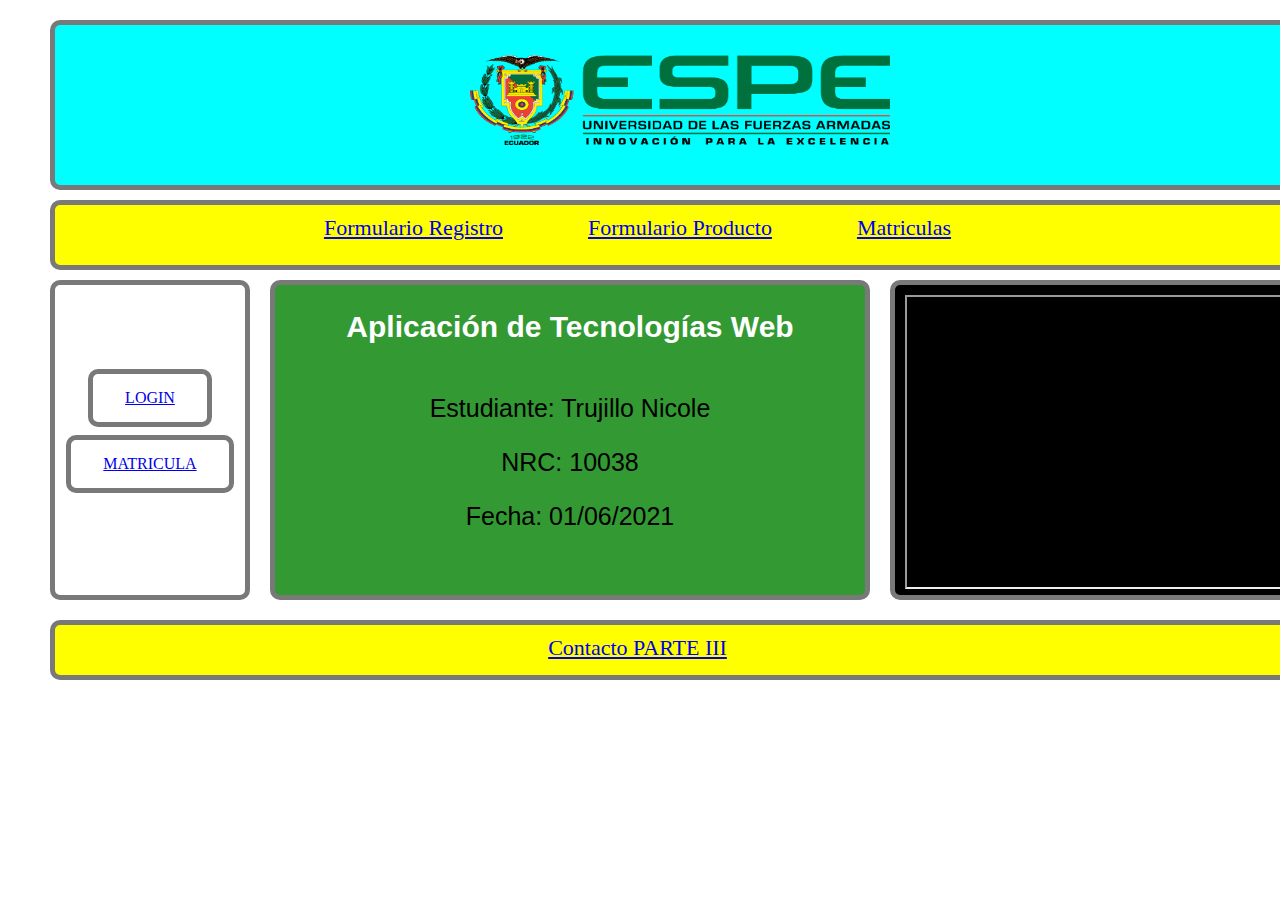
==== index.html @ 7403d6cd "Actividad" ====
<!DOCTYPE html>
  <html>
  <head>
    <meta charset="utf-8">
    <meta name="viewport" content="width=device-width, initial-scale=1">
    <!-- Estilos -->
    <link rel="stylesheet" href="css/estilos.css">
    <script src="js/main.js"></script>

    <title>Home Page</title>

  </head>
  <body>
    <div class="container">
      <div class="row">
        <div id="header">
          <img src="img/logo_ESPE.png">
        </div>
        <div id="navBar">
          <ul>
            <li><a href="html/FormRegistro.html">Formulario Registro</a></li>
            <li><a href="html/FormProducto.html">Formulario Producto</a></li>
            <li><a href="#">Matriculas</a></li>
          </ul>
        </div>
        <div id="leftMenu">
          <p class="Boton"><a href="html/FormLoginAvanzado.html" target="_blank">LOGIN</a></p>
          <p class="Boton"><a href="#">MATRICULA</a></p>
        </div>
        <div id="content">
         <h2>Aplicación de Tecnologías Web</h2>
         <p class="Texto">Estudiante: Trujillo Nicole</p>
         <p class="Texto">NRC: 10038</p>
         <p class="Texto">Fecha: 01/06/2021</p>
        </div>
        <div id="rightMenu">
          <iframe width="390" height="290" src="https://www.youtube.com/embed/_LqBlEJcBSw" title="YouTube video player" frameborder="1" allow="accelerometer; autoplay; clipboard-write; encrypted-media; gyroscope; picture-in-picture" allowfullscreen></iframe>
        </div>
        <div id="footer">
          <ul>
            <li><a href="html/FormContacto.html" target="_blank">Contacto PARTE III</a></li>
          </ul>
        </div>
      </div>
    </div>
  </body>
  </html>
---- css/estilos.css ----
body {
  width:1300px;
  margin: 0 auto;  /* Para que el contenedor este centrado */
  text-align:center;
}

h2{
  text-align: center;
  margin-bottom: 50px;
  color:#FFF;
  font-family:Verdana, Geneva, sans-serif;
  font-size: 30px;
}

.Texto{
  text-align: center;
  color:#000;
  font-family:Arial;
  font-size: 25px;
	
}

.Boton {
  background-color: #ffffff;
  border-width:5px;
	border-style:solid;
	border-color:rgba(121, 121, 121, 1);
	border-radius:10px;
  color: #0000FF;
  padding: 15px 32px;
  text-align: center;
  text-decoration: none;
  display: inline-block;
  font-size: 16px;
  margin: 4px 2px;
  cursor: pointer;
}

/* HEADER   */
#header {   
  position:absolute;
  left:50px;
  top:20px;
  width: 1260px;
  height:170px;
  float: none;
  background:inherit;
  background-color: rgba(0, 255, 255);
  box-sizing:border-box;
  border-width:5px;
  border-style:solid;
  border-color:rgba(121, 121, 121, 1);
  border-radius:10px;
 }

/* navBar  */
#navBar {
  position:absolute;
  left:50px;
  top:200px;
  width:1260px;
  height:70px;
  float: none;
  background:inherit;
  background-color: rgba(255,255,0);
  box-sizing:border-box;
  border-width:5px;
  border-style:solid;
  border-color:rgba(121, 121, 121, 1);
  border-radius:10px;
  padding-top: 10px;
}


/* leftMenu  */
#leftMenu {
  position:absolute;
  left:50px;
  top:280px;
  width:200px;
  height:320px;
  float: left;
  background:inherit;
  background-color: rgba(255, 255, 255);
  box-sizing:border-box;
  border-width:5px;
  border-style:solid;
  border-color:rgba(121, 121, 121, 1);
  border-radius:10px;
  padding-top: 80px;
 }

 
 
/* content */
#content {
  position:absolute;
  left:270px;
  top:280px;
  width:600px;
  height:320px;
  float: left;
  background:inherit;
  background-color: rgba(51, 153, 51);
  box-sizing:border-box;
  border-width:5px;
  border-style:solid;
  border-color:rgba(121, 121, 121, 1);
  border-radius:10px;
}



/* rigthMenu */
#rightMenu {
  position:absolute;
  left:890px;
  top:280px;
  width:420px;
  height:320px;
  float: left;
  background:inherit;
  background-color: rgba(0, 0, 0);
  box-sizing:border-box;
  border-width:5px;
  border-style:solid;
  border-color:rgba(121, 121, 121, 1);
  border-radius:10px;
  padding-left: 10px;
  padding-top: 10px;
  padding-bottom: 10px;
  padding-right: 10px;
}


/* footer  */
#footer {
  position:absolute;
  left:50px;
  top:620px;
  width:1260px;
  height:60px;
  float: none;
  background:inherit;
  background-color: rgba(255,255,0);
  box-sizing:border-box;
  border-width:5px;
  border-style:solid;
  border-color:rgba(121, 121, 121, 1);
  border-radius:10px;
  padding-top: 10px;
}

img{
  width: 420px;
  height: 90px;
  padding-top: 30px;
}

ul {
  list-style-type: none;
  margin: 0;
  padding: 0;
  display: flex;
  justify-content: center;
}

li {
  margin-right: 85px;
  font-size: 22px;
}


/*@media(max-width:780px){
  div{
    width: 95%;
  }
}*/
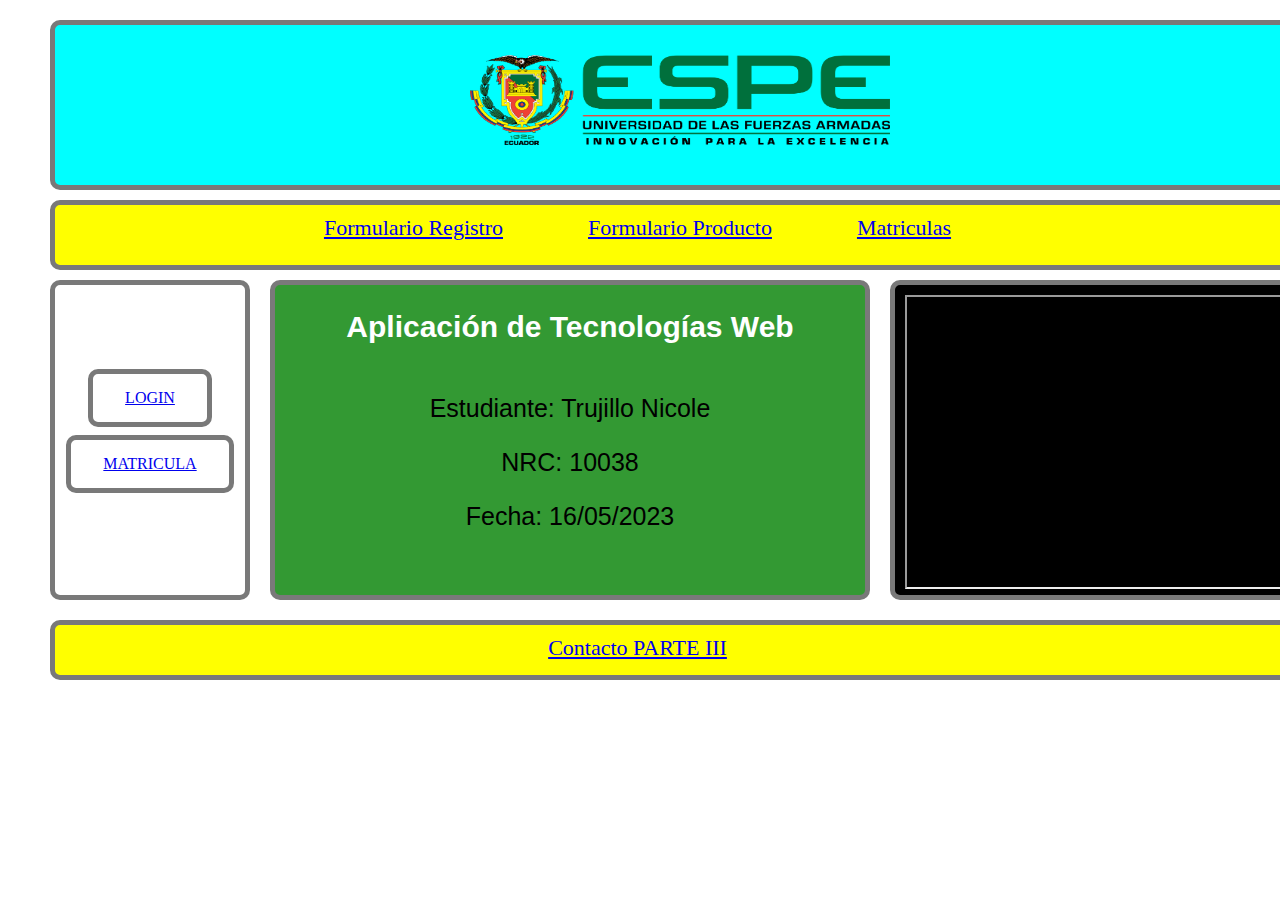
==== commit f98c5df8: "Actividad" ====
--- a/index.html
+++ b/index.html
@@ -31,7 +31,7 @@
          <h2>Aplicación de Tecnologías Web</h2>
          <p class="Texto">Estudiante: Trujillo Nicole</p>
          <p class="Texto">NRC: 10038</p>
-         <p class="Texto">Fecha: 01/06/2021</p>
+         <p class="Texto">Fecha: 16/05/2023</p>
         </div>
         <div id="rightMenu">
           <iframe width="390" height="290" src="https://www.youtube.com/embed/_LqBlEJcBSw" title="YouTube video player" frameborder="1" allow="accelerometer; autoplay; clipboard-write; encrypted-media; gyroscope; picture-in-picture" allowfullscreen></iframe>
